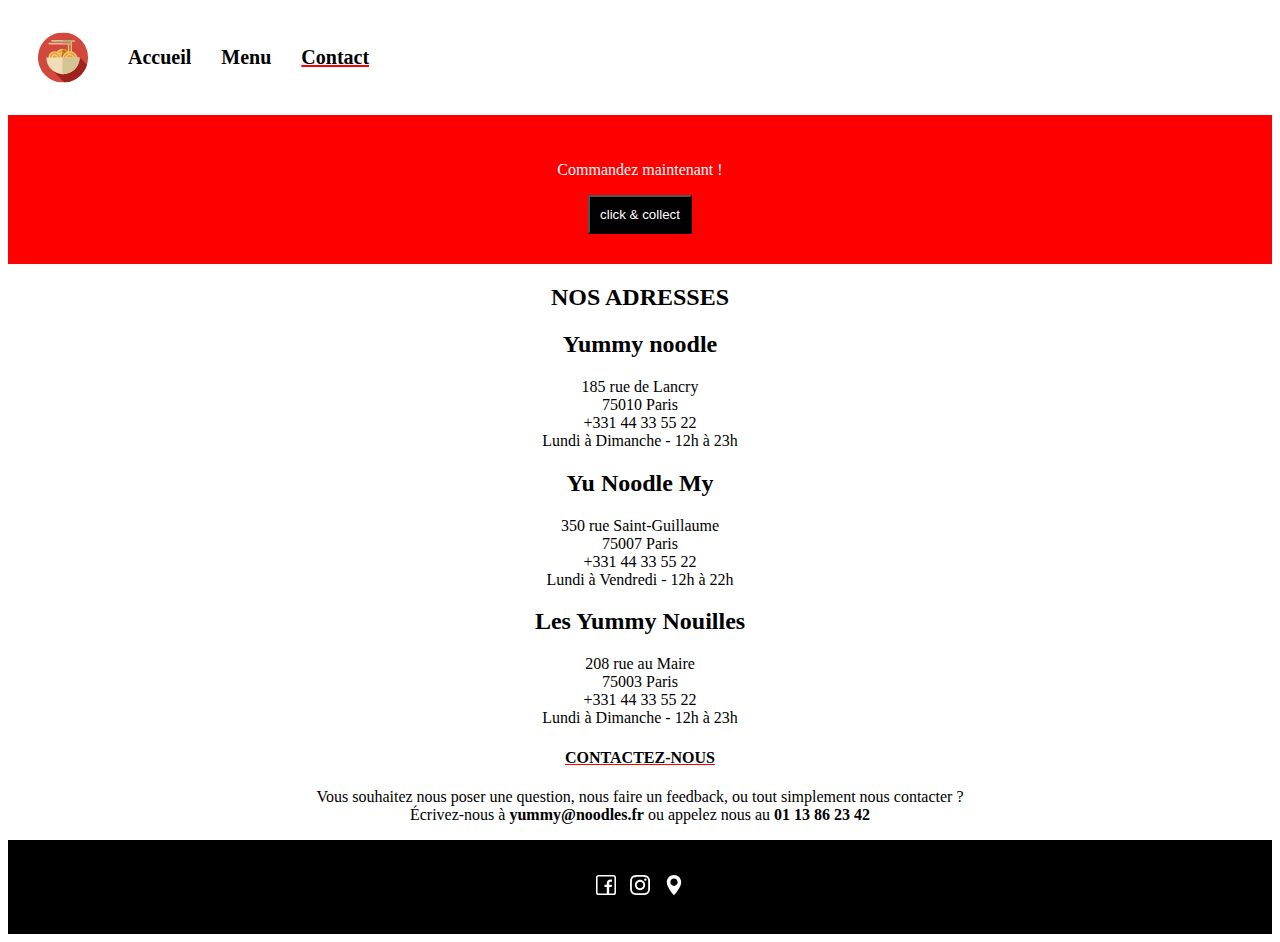
==== contact.html @ 4a231b2b "mofification menu" ====
<!DOCTYPE html>
<html lang="en">
<head>
    <meta charset="UTF-8">
    <meta name="viewport" content="width=device-width, initial-scale=1.0">
    <link rel="stylesheet" href="main.css">
    <title>Contact</title>
</head>
<body>
    <div class="container">
        <div class="appBar">
            <img src="Logo.svg" alt="Logo Yummy Nouilles">
            <nav>
               <ul>
                 <li><a href="index.html">Accueil</a></li>
                 <li> <a href="menu.html">Menu</a></li>
                 <li><a href="contact.html" class="Accueil">Contact</a></li>
               </ul>
            </nav>
        </div>
        <div class="colo">
            <p>Commandez maintenant !</p>
            <button type="button">click & collect</button>
        </div>
        <div class="menu2">
            <h2>NOS ADRESSES</h2>
            <h2>Yummy noodle</h2>
            <p>
                185 rue de Lancry <br>
                75010 Paris <br>
                +331 44 33 55 22 <br>
                Lundi à Dimanche - 12h à 23h
            </p>
            <h2>Yu Noodle My</h2>
            <p>
                350 rue Saint-Guillaume <br>
                75007 Paris <br>
                +331 44 33 55 22 <br>
                Lundi à Vendredi - 12h à 22h
            </p>
            <h2> Les Yummy Nouilles</h2>
            <p>
                208 rue au Maire <br>
                75003 Paris <br>
                +331 44 33 55 22 <br>
                Lundi à Dimanche - 12h à 23h
            </p>
        </div>
        <div class="menu">
            <h4 class="contact">CONTACTEZ-NOUS</h4>
                    <p>Vous souhaitez nous poser une question, nous faire un feedback, ou tout simplement nous contacter ? <br>
                        Écrivez-nous à <span class="span2">yummy@noodles.fr</span> ou appelez nous au <span class="span2">01 13 86 23 42</span></p>

                <div class="footer1"> 
                        <img src="Logo Facebook .svg" alt="">
                        <img src="Logo Instagram.svg" alt="">
                        <img src="logo Google Maps.svg" alt="">
                </div>
        </div>
    </div>
    
</body>
</html>
---- main.css ----
.appBar{
    display: flex;
    padding: 20px;
    margin: 10px;
}

.appBar img{
    width: 50px;
}
nav ul{
    display: inline-flex;
    gap: 30px;
}

a {
  text-decoration: none; /*ne pas souligne*/
  font-weight: bolder;
  color: black;
  font-size: 20px;
}
ul li{
    list-style: none; /*enleve les pointus*/
}
.class1{
    display: flex;
    justify-content: center;
    text-align: center;
    margin-top: 10%;
  
}
h1{
    font-weight:900;
    font-size: 50px;
    font-family: "Roboto", serif;
    font-weight: weight;
    font-style: normal;
}
.class1 p{
    font-size: 20px;
    font-family: "Roboto", serif;
    font-weight: weight;
    font-style: normal;
    margin-top: -20px;
}
 button{
    color: white;
    background-color: black;
    padding: 10px;
 }

.class1 img{
    width: 200px;
    margin-left: 100px;
}
span{
    color: red;
}

.class2{
    display: flex;
    justify-content: center;
    text-align: center;
}
.class2 img{
    width: 300px;
    height: 200px;
    margin-top: 20px;
}
.adresse{
    justify-content: center;
    text-align: center;
    font-family: "Roboto", serif;
    font-weight: weight;
    font-style: normal;
    margin-top: 100px;
}
.adresse p{
    margin-top: -20px;
}
.colo{
    background-color: red;
    color: white;
    padding: 30px;
    justify-content: center;
    text-align: center;
    font-family: "Roboto", serif;
}

.titre{
    justify-content: center;
    text-align: center;
    font-family: "Roboto", serif;
    font-weight: weight;
    font-style: normal;
}

.titre p{
    display: flex;
    justify-content: center;
    text-align: justify;
    font-family: "Roboto", serif;
    font-weight: weight;
    font-style: normal;
   
}
.titre2{
    justify-content: center;
    text-align: center;
    font-family: "Roboto", serif;
    font-weight: weight;
    font-style: normal;
    margin-top: -20px;
    
}

.images2{
    display: flex;
    justify-content: center;
    margin-top: -20px;
    
    
}
.images3{
    display: flex;
    justify-content: center;
    margin-top: -20px;
}
.images2 img{
    margin: 30px;
    height: 200px;
}
.images3 img{
    margin: 30px;
    height: 200px;
}


.footer{
    color: white;
    background-color: black;
    padding: 30px;
  text-align: right;
   
}

.footer img{
    width: 20px;
    padding: 5px;
}
.contact{
    /*Pour souligne en rouge*/
    text-decoration:underline;
    text-decoration-color: red;
}

.span2{
    font-weight: bolder;
    color: black;
}

.Accueil{
    text-decoration:underline;
    text-decoration-color: red;
}

h4{
    text-decoration:underline;
    text-decoration-color: red;
}
body{
    overflow-x: hidden;
}

.menu{
    justify-content: center;
    text-align: center;
}
.footer1{
    text-align: center;
    color: white;
    background-color: black;
    padding: 30px;
}

.footer1 img{
    width: 20px;
    padding: 5px;
}

.menu2{
    text-align: center;

}

.appBar2{
    padding: 20px;
    margin: 10px;
}

.appBar2 img{
    width: 60px;
    justify-content: center;
    text-align: center;
}

.adresse2 h2{
    text-decoration:underline;
    text-decoration-color: red;

}
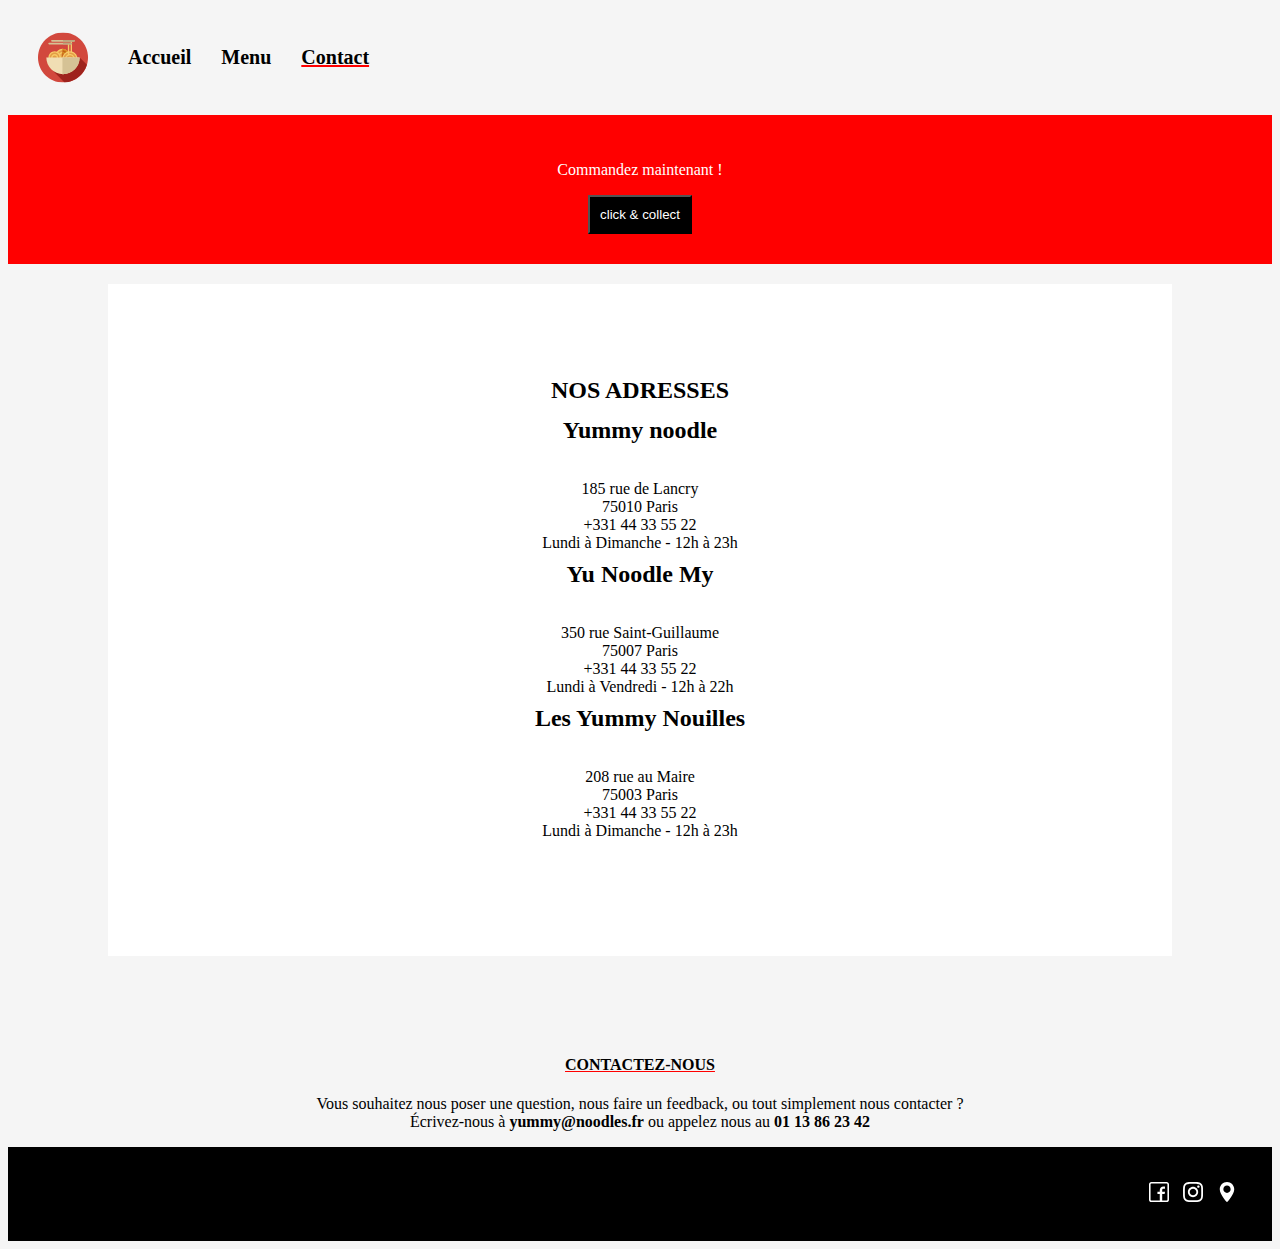
==== commit 88106100: "contacts" ====
--- a/contact.html
+++ b/contact.html
@@ -22,8 +22,10 @@
             <p>Commandez maintenant !</p>
             <button type="button">click & collect</button>
         </div>
-        <div class="menu2">
-            <h2>NOS ADRESSES</h2>
+        <div class="menu3">
+            <div>
+                <h2>NOS ADRESSES</h2>
+            </div>
             <h2>Yummy noodle</h2>
             <p>
                 185 rue de Lancry <br>
--- a/main.css
+++ b/main.css
@@ -170,6 +170,8 @@
 }
 body{
     overflow-x: hidden;
+    background-color: whitesmoke;
+    
 }
 
 .menu{
@@ -177,10 +179,10 @@
     text-align: center;
 }
 .footer1{
-    text-align: center;
     color: white;
     background-color: black;
     padding: 30px;
+    text-align: right;
 }
 
 .footer1 img{
@@ -190,7 +192,26 @@
 
 .menu2{
     text-align: center;
-
+    background-color: white;
+    margin: 100px;
+    margin-top: 20px;
+
+}
+
+.menu3{
+    text-align: center;
+    background-color: white;
+    margin: 100px;
+    margin-top: 20px;
+    padding: 100px;
+   
+
+}
+
+.menu3 h2{
+    display: inline-flex;
+    margin-top: -50px;
+    left: 20px;
 }
 
 .appBar2{
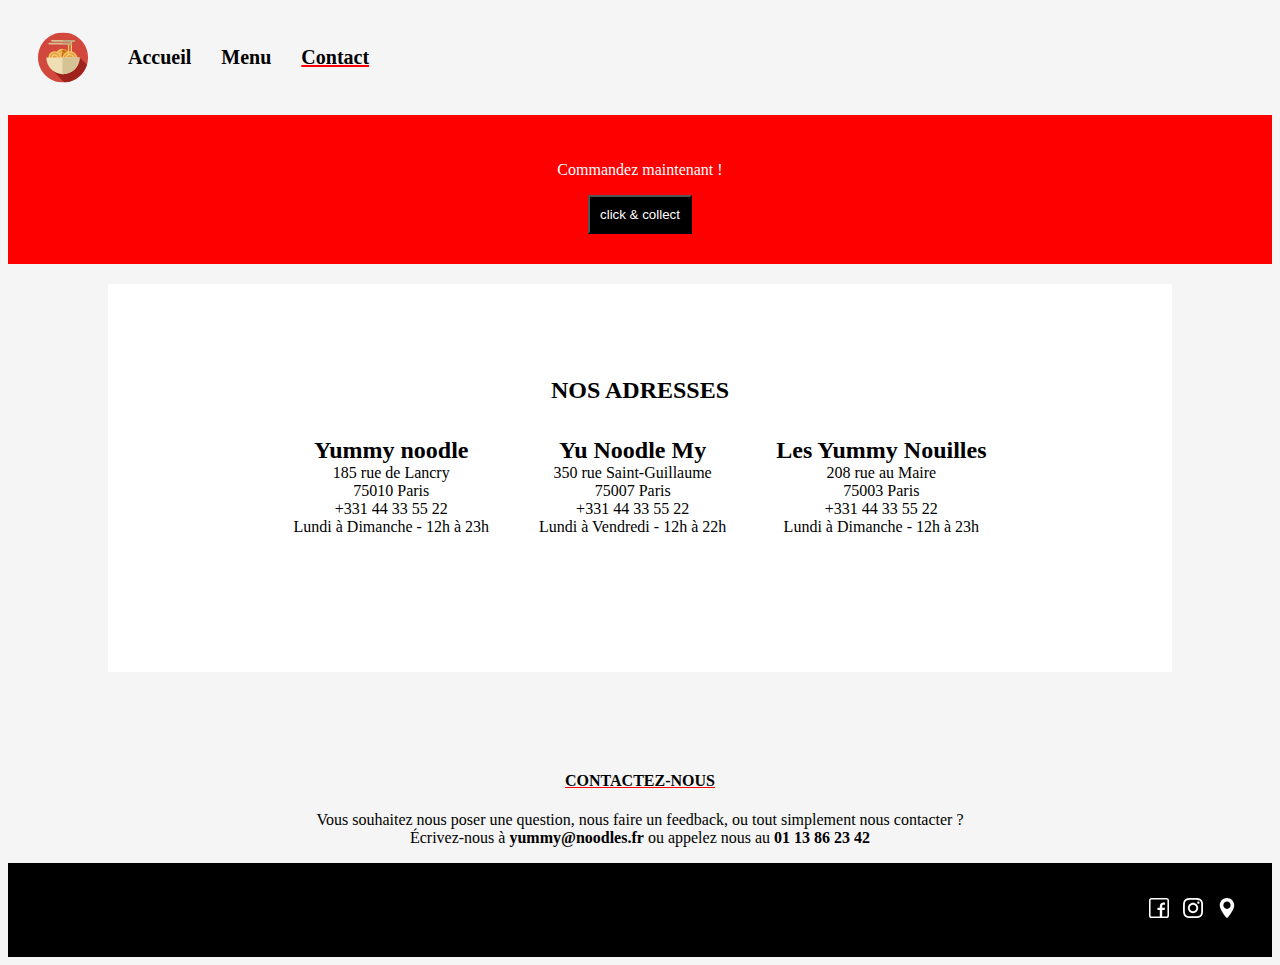
==== commit 8332c713: "contactes" ====
--- a/contact.html
+++ b/contact.html
@@ -23,30 +23,38 @@
             <button type="button">click & collect</button>
         </div>
         <div class="menu3">
-            <div>
-                <h2>NOS ADRESSES</h2>
-            </div>
-            <h2>Yummy noodle</h2>
-            <p>
-                185 rue de Lancry <br>
-                75010 Paris <br>
-                +331 44 33 55 22 <br>
-                Lundi à Dimanche - 12h à 23h
-            </p>
-            <h2>Yu Noodle My</h2>
-            <p>
-                350 rue Saint-Guillaume <br>
-                75007 Paris <br>
-                +331 44 33 55 22 <br>
-                Lundi à Vendredi - 12h à 22h
-            </p>
-            <h2> Les Yummy Nouilles</h2>
-            <p>
-                208 rue au Maire <br>
-                75003 Paris <br>
-                +331 44 33 55 22 <br>
-                Lundi à Dimanche - 12h à 23h
-            </p>
+            <h2>NOS ADRESSES</h2>
+           <div class="yummy">
+                <div>
+                        <h2>Yummy noodle</h2>
+                        <p style="margin-top: -20px;">
+                        185 rue de Lancry <br>
+                        75010 Paris <br>
+                        +331 44 33 55 22 <br>
+                        Lundi à Dimanche - 12h à 23h
+                        </p>
+                </div>
+                <div>
+                        <h2>Yu Noodle My</h2>
+                        <p style="margin-top: -20px;">
+                        350 rue Saint-Guillaume <br>
+                        75007 Paris <br>
+                        +331 44 33 55 22 <br>
+                        Lundi à Vendredi - 12h à 22h
+                        </p>
+                </div>
+                
+                
+                <div>
+                        <h2> Les Yummy Nouilles</h2>
+                        <p style="margin-top: -20px;">
+                        208 rue au Maire <br>
+                        75003 Paris <br>
+                        +331 44 33 55 22 <br>
+                        Lundi à Dimanche - 12h à 23h
+                        </p>
+                </div>
+           </div>
         </div>
         <div class="menu">
             <h4 class="contact">CONTACTEZ-NOUS</h4>
--- a/main.css
+++ b/main.css
@@ -91,7 +91,7 @@
     justify-content: center;
     text-align: center;
     font-family: "Roboto", serif;
-    font-weight: weight;
+    font-weight: weight; /*En gras*/
     font-style: normal;
 }
 
@@ -99,7 +99,7 @@
     display: flex;
     justify-content: center;
     text-align: justify;
-    font-family: "Roboto", serif;
+    font-family: "Roboto", serif; 
     font-weight: weight;
     font-style: normal;
    
@@ -107,7 +107,7 @@
 .titre2{
     justify-content: center;
     text-align: center;
-    font-family: "Roboto", serif;
+    font-family: "Roboto", serif; /*Police*/
     font-weight: weight;
     font-style: normal;
     margin-top: -20px;
@@ -229,4 +229,12 @@
     text-decoration:underline;
     text-decoration-color: red;
 
+}
+
+.yummy{
+    display: flex;
+   gap: 50px;
+    margin: 20px;
+    justify-content: center;
+    text-align: center;
 }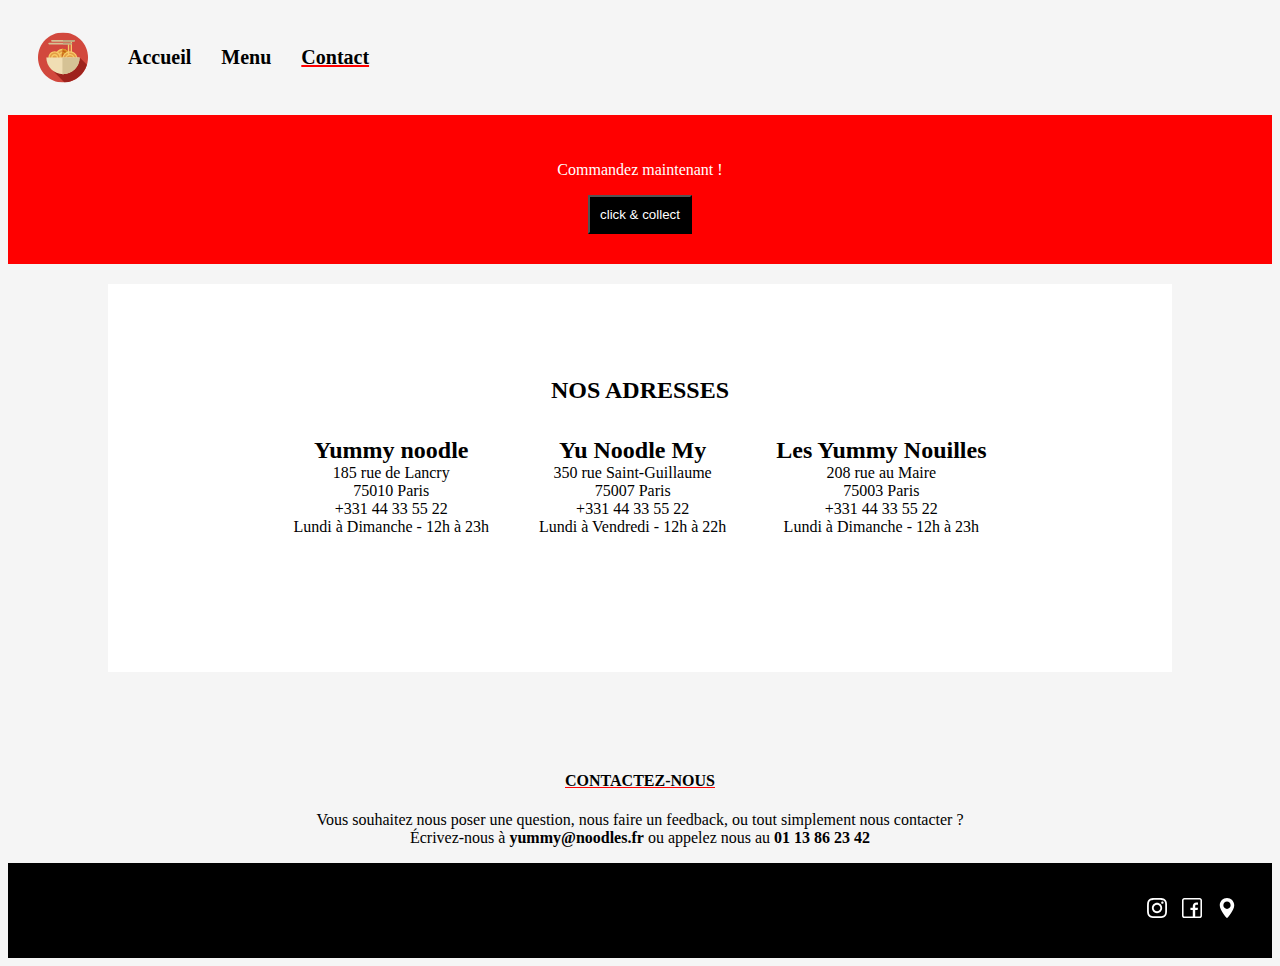
==== commit 115f6629: "lien" ====
--- a/contact.html
+++ b/contact.html
@@ -20,7 +20,7 @@
         </div>
         <div class="colo">
             <p>Commandez maintenant !</p>
-            <button type="button">click & collect</button>
+            <a href="index.html"><button type="button">click & collect</button></a>
         </div>
         <div class="menu3">
             <h2>NOS ADRESSES</h2>
@@ -43,8 +43,6 @@
                         Lundi à Vendredi - 12h à 22h
                         </p>
                 </div>
-                
-                
                 <div>
                         <h2> Les Yummy Nouilles</h2>
                         <p style="margin-top: -20px;">
@@ -60,14 +58,18 @@
             <h4 class="contact">CONTACTEZ-NOUS</h4>
                     <p>Vous souhaitez nous poser une question, nous faire un feedback, ou tout simplement nous contacter ? <br>
                         Écrivez-nous à <span class="span2">yummy@noodles.fr</span> ou appelez nous au <span class="span2">01 13 86 23 42</span></p>
-
                 <div class="footer1"> 
-                        <img src="Logo Facebook .svg" alt="">
-                        <img src="Logo Instagram.svg" alt="">
-                        <img src="logo Google Maps.svg" alt="">
+                    <a href="https://www.instagram.com/yummy_nouilles/">
+                        <img src="Logo Instagram.svg" alt="Logo Instagram">
+                      </a>
+                      <a href="https://www.facebook.com/yummy_nouilles/">
+                        <img src="Logo Facebook .svg" alt="Logo Facebook">
+                      </a>
+                      <a href="https://www.google.com/search?q=yummy+nouilles">
+                        <img src="logo Google Maps.svg" alt="Logo Google Maps">
+                      </a>
                 </div>
         </div>
     </div>
-    
 </body>
 </html>--- a/main.css
+++ b/main.css
@@ -1,4 +1,3 @@
-
 .appBar{
     display: flex;
     padding: 20px;
@@ -27,7 +26,6 @@
     justify-content: center;
     text-align: center;
     margin-top: 10%;
-  
 }
 h1{
     font-weight:900;
@@ -140,7 +138,7 @@
     color: white;
     background-color: black;
     padding: 30px;
-  text-align: right;
+    text-align: right;
    
 }
 
@@ -237,4 +235,16 @@
     margin: 20px;
     justify-content: center;
     text-align: center;
+}
+/* ✅ Responsive Design */
+@media (max-width: 768px) {
+    .nav-links {
+        display: none;
+        flex-direction: column;
+        position: absolute;
+        top: 60px;
+        left: 0;
+        width: 100%;
+        text-align: center;
+    }
 }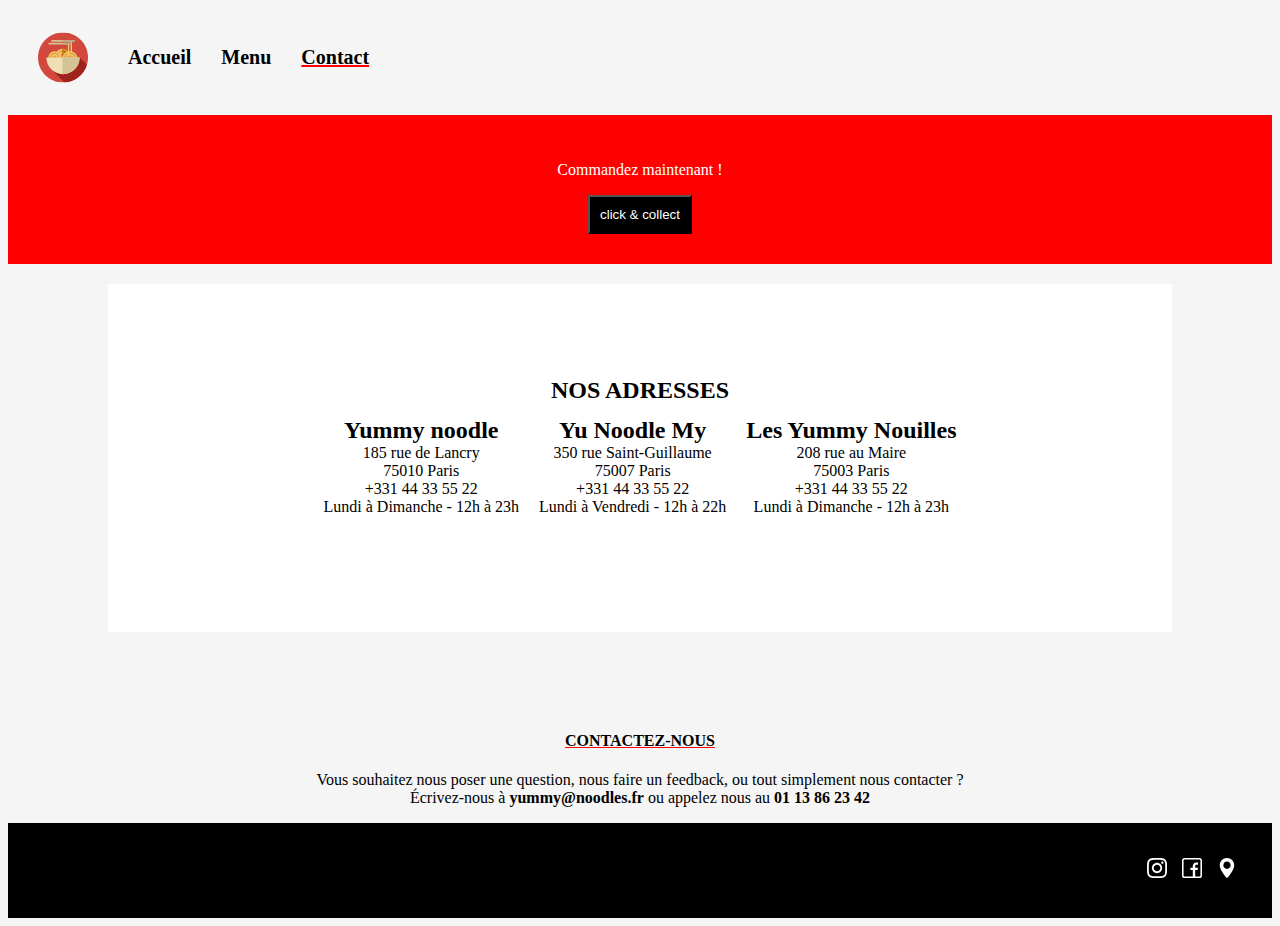
==== commit 37df2488: "responsible" ====
--- a/contact.html
+++ b/contact.html
@@ -22,54 +22,56 @@
             <p>Commandez maintenant !</p>
             <a href="index.html"><button type="button">click & collect</button></a>
         </div>
-        <div class="menu3">
-            <h2>NOS ADRESSES</h2>
-           <div class="yummy">
-                <div>
-                        <h2>Yummy noodle</h2>
-                        <p style="margin-top: -20px;">
-                        185 rue de Lancry <br>
-                        75010 Paris <br>
-                        +331 44 33 55 22 <br>
-                        Lundi à Dimanche - 12h à 23h
-                        </p>
+      <div class="test">
+            <div class="menu3">
+                <h2>NOS ADRESSES</h2>
+                <div class="yummy">
+                    <div>
+                            <h2>Yummy noodle</h2>
+                            <p style="margin-top: -20px;">
+                            185 rue de Lancry <br>
+                            75010 Paris <br>
+                            +331 44 33 55 22 <br>
+                            Lundi à Dimanche - 12h à 23h
+                            </p>
+                    </div>
+                    <div>
+                            <h2>Yu Noodle My</h2>
+                            <p style="margin-top: -20px;">
+                            350 rue Saint-Guillaume <br>
+                            75007 Paris <br>
+                            +331 44 33 55 22 <br>
+                            Lundi à Vendredi - 12h à 22h
+                            </p>
+                    </div>
+                    <div>
+                            <h2> Les Yummy Nouilles</h2>
+                            <p style="margin-top: -20px;">
+                            208 rue au Maire <br>
+                            75003 Paris <br>
+                            +331 44 33 55 22 <br>
+                            Lundi à Dimanche - 12h à 23h
+                            </p>
+                    </div>
                 </div>
-                <div>
-                        <h2>Yu Noodle My</h2>
-                        <p style="margin-top: -20px;">
-                        350 rue Saint-Guillaume <br>
-                        75007 Paris <br>
-                        +331 44 33 55 22 <br>
-                        Lundi à Vendredi - 12h à 22h
-                        </p>
-                </div>
-                <div>
-                        <h2> Les Yummy Nouilles</h2>
-                        <p style="margin-top: -20px;">
-                        208 rue au Maire <br>
-                        75003 Paris <br>
-                        +331 44 33 55 22 <br>
-                        Lundi à Dimanche - 12h à 23h
-                        </p>
-                </div>
-           </div>
+            </div>
+            <div class="menu">
+                <h4 class="contact">CONTACTEZ-NOUS</h4>
+                        <p>Vous souhaitez nous poser une question, nous faire un feedback, ou tout simplement nous contacter ? <br>
+                            Écrivez-nous à <span class="span2">yummy@noodles.fr</span> ou appelez nous au <span class="span2">01 13 86 23 42</span></p>
+                    <div class="footer1"> 
+                        <a href="https://www.instagram.com/yummy_nouilles/">
+                            <img src="Logo Instagram.svg" alt="Logo Instagram">
+                        </a>
+                        <a href="https://www.facebook.com/yummy_nouilles/">
+                            <img src="Logo Facebook .svg" alt="Logo Facebook">
+                        </a>
+                        <a href="https://www.google.com/search?q=yummy+nouilles">
+                            <img src="logo Google Maps.svg" alt="Logo Google Maps">
+                        </a>
+                    </div>
+            </div>
         </div>
-        <div class="menu">
-            <h4 class="contact">CONTACTEZ-NOUS</h4>
-                    <p>Vous souhaitez nous poser une question, nous faire un feedback, ou tout simplement nous contacter ? <br>
-                        Écrivez-nous à <span class="span2">yummy@noodles.fr</span> ou appelez nous au <span class="span2">01 13 86 23 42</span></p>
-                <div class="footer1"> 
-                    <a href="https://www.instagram.com/yummy_nouilles/">
-                        <img src="Logo Instagram.svg" alt="Logo Instagram">
-                      </a>
-                      <a href="https://www.facebook.com/yummy_nouilles/">
-                        <img src="Logo Facebook .svg" alt="Logo Facebook">
-                      </a>
-                      <a href="https://www.google.com/search?q=yummy+nouilles">
-                        <img src="logo Google Maps.svg" alt="Logo Google Maps">
-                      </a>
-                </div>
-        </div>
-    </div>
+      </div> 
 </body>
 </html>--- a/main.css
+++ b/main.css
@@ -27,6 +27,12 @@
     text-align: center;
     margin-top: 10%;
 }
+/* ✅ Responsive Design */
+@media (max-width: 768px) {
+    .class1 {
+        flex-direction: column;
+    }
+}
 h1{
     font-weight:900;
     font-size: 50px;
@@ -59,6 +65,12 @@
     display: flex;
     justify-content: center;
     text-align: center;
+}
+/* ✅ Responsive Design */
+@media (max-width: 768px) {
+    .class2 {
+        flex-direction: column;
+    }
 }
 .class2 img{
     width: 300px;
@@ -73,6 +85,7 @@
     font-style: normal;
     margin-top: 100px;
 }
+
 .adresse p{
     margin-top: -20px;
 }
@@ -111,18 +124,36 @@
     margin-top: -20px;
     
 }
+/* ✅ Responsive Design */
+@media (max-width: 768px) {
+    .titre2 {
+        flex-direction: column;
+    }
+}
 
 .images2{
     display: flex;
     justify-content: center;
     margin-top: -20px;
-    
-    
+
+}
+/* ✅ Responsive Design */
+@media (max-width: 768px) {
+    .images2 {
+        flex-direction: column;
+    }
 }
 .images3{
     display: flex;
     justify-content: center;
     margin-top: -20px;
+}
+
+/* ✅ Responsive Design */
+@media (max-width: 768px) {
+    .images3{
+        flex-direction: column;
+    }
 }
 .images2 img{
     margin: 30px;
@@ -231,11 +262,12 @@
 
 .yummy{
     display: flex;
-   gap: 50px;
-    margin: 20px;
-    justify-content: center;
-    text-align: center;
-}
+    gap: 20px;
+    justify-content: center;
+    text-align: center;
+}
+
+
 /* ✅ Responsive Design */
 @media (max-width: 768px) {
     .nav-links {
@@ -247,4 +279,5 @@
         width: 100%;
         text-align: center;
     }
-}+}
+
